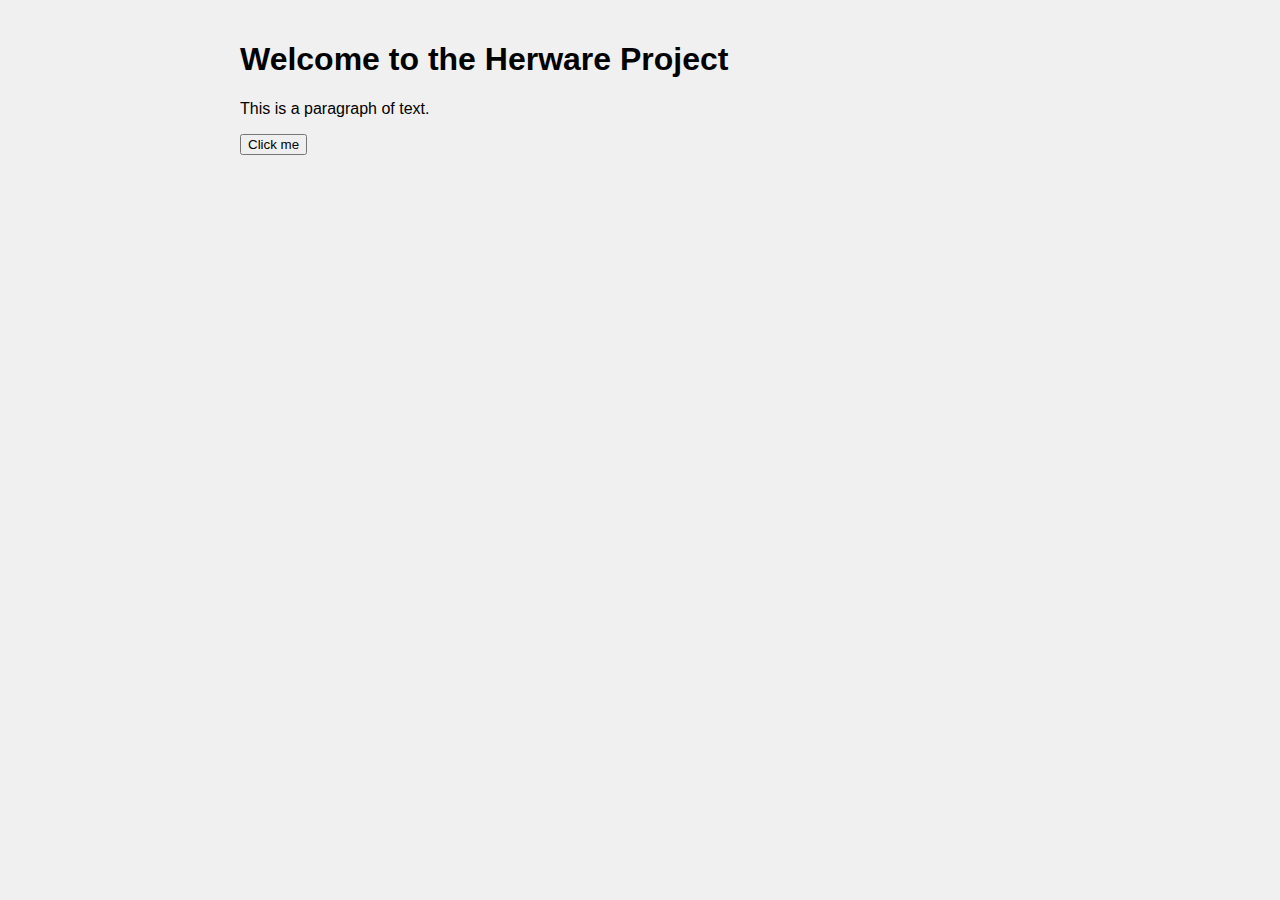
==== template/index.html @ 5d7db196 "backend" ====
<!DOCTYPE html>
<html lang="en">
<head>
    <meta charset="UTF-8">
    <meta http-equiv="X-UA-Compatible" content="IE=edge">
    <meta name="viewport" content="width=device-width, initial-scale=1.0">
    <title>Herware Project</title>
    <link rel="stylesheet" href="index.css" type="text/css">
</head>
<body>
    <div class="container">
        <h1>Welcome to the Herware Project</h1>
        <p>This is a paragraph of text.</p>
        <button class="button">Click me</button>
    </div>
</body>
</html>
---- template/index.css ----
/* styles.css */

body {
    font-family: Arial, sans-serif;
    margin: 0;
    padding: 0;
    background-color: #f0f0f0;
}

.container {
    max-width: 800px;
    margin: 0 auto;
    padding: 20px;
}

.header {
    background-color: #333;
    color: white;
    padding: 10px 0;
    text-align: center;
}

.content {
    background-color: white;
    padding: 20px;
    margin-top: 20px;
    border-radius: 5px;
    box-shadow: 0 2px 4px rgba(0, 0, 0, 0.1);
}

.footer {
    background-color: #333;
    color: white;
    padding: 10px 0;
    text-align: center;
    position: fixed;
    bottom: 0;
    width: 100%;
}
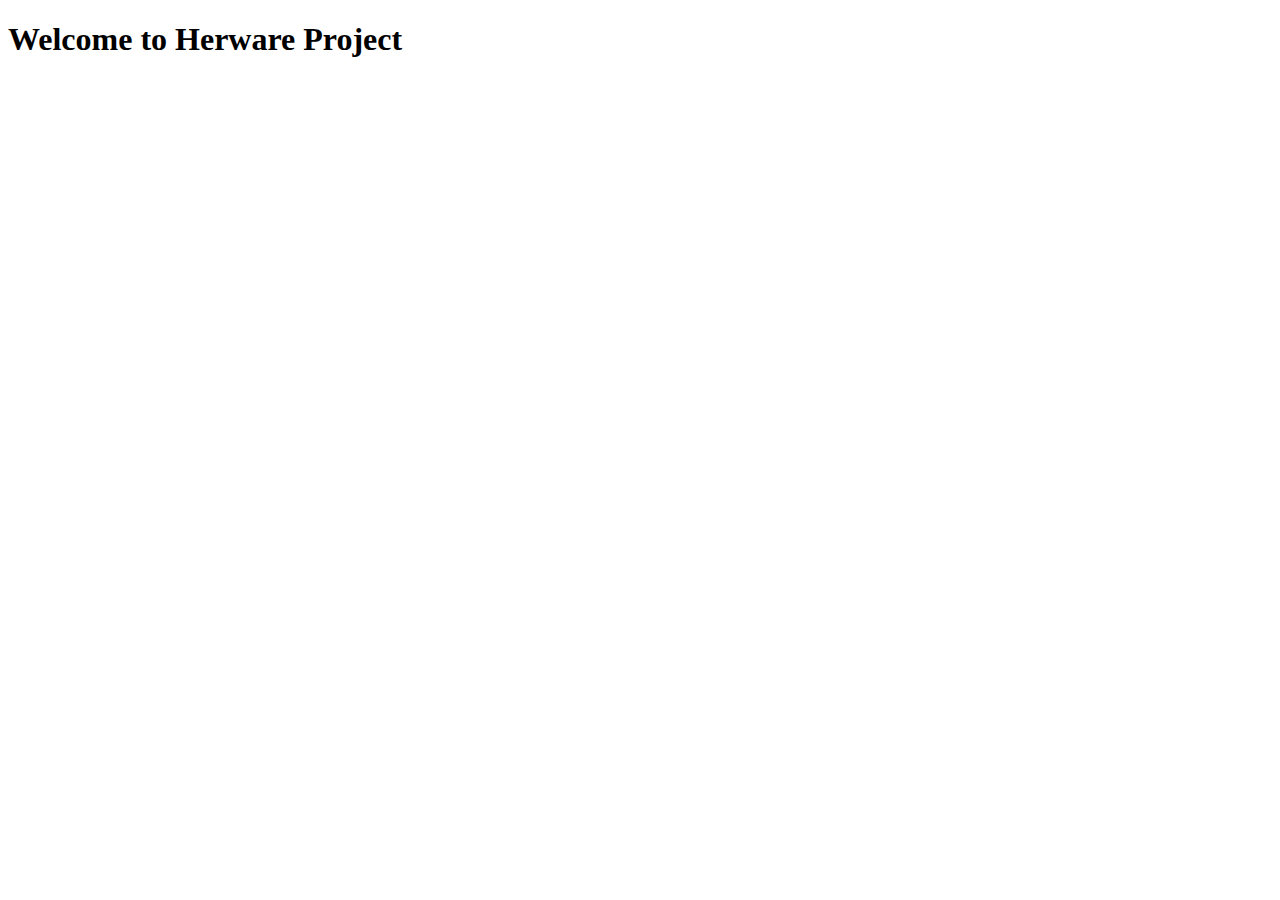
==== commit 1ce4bf70: "files" ====
--- a/template/index.html
+++ b/template/index.html
@@ -4,14 +4,10 @@
     <meta charset="UTF-8">
     <meta http-equiv="X-UA-Compatible" content="IE=edge">
     <meta name="viewport" content="width=device-width, initial-scale=1.0">
+    <link rel="stylesheet" href="{{ url_for('static', filename='styles.css') }}">
     <title>Herware Project</title>
-    <link rel="stylesheet" href="index.css" type="text/css">
 </head>
 <body>
-    <div class="container">
-        <h1>Welcome to the Herware Project</h1>
-        <p>This is a paragraph of text.</p>
-        <button class="button">Click me</button>
-    </div>
+    <h1>Welcome to Herware Project</h1>
 </body>
 </html>
